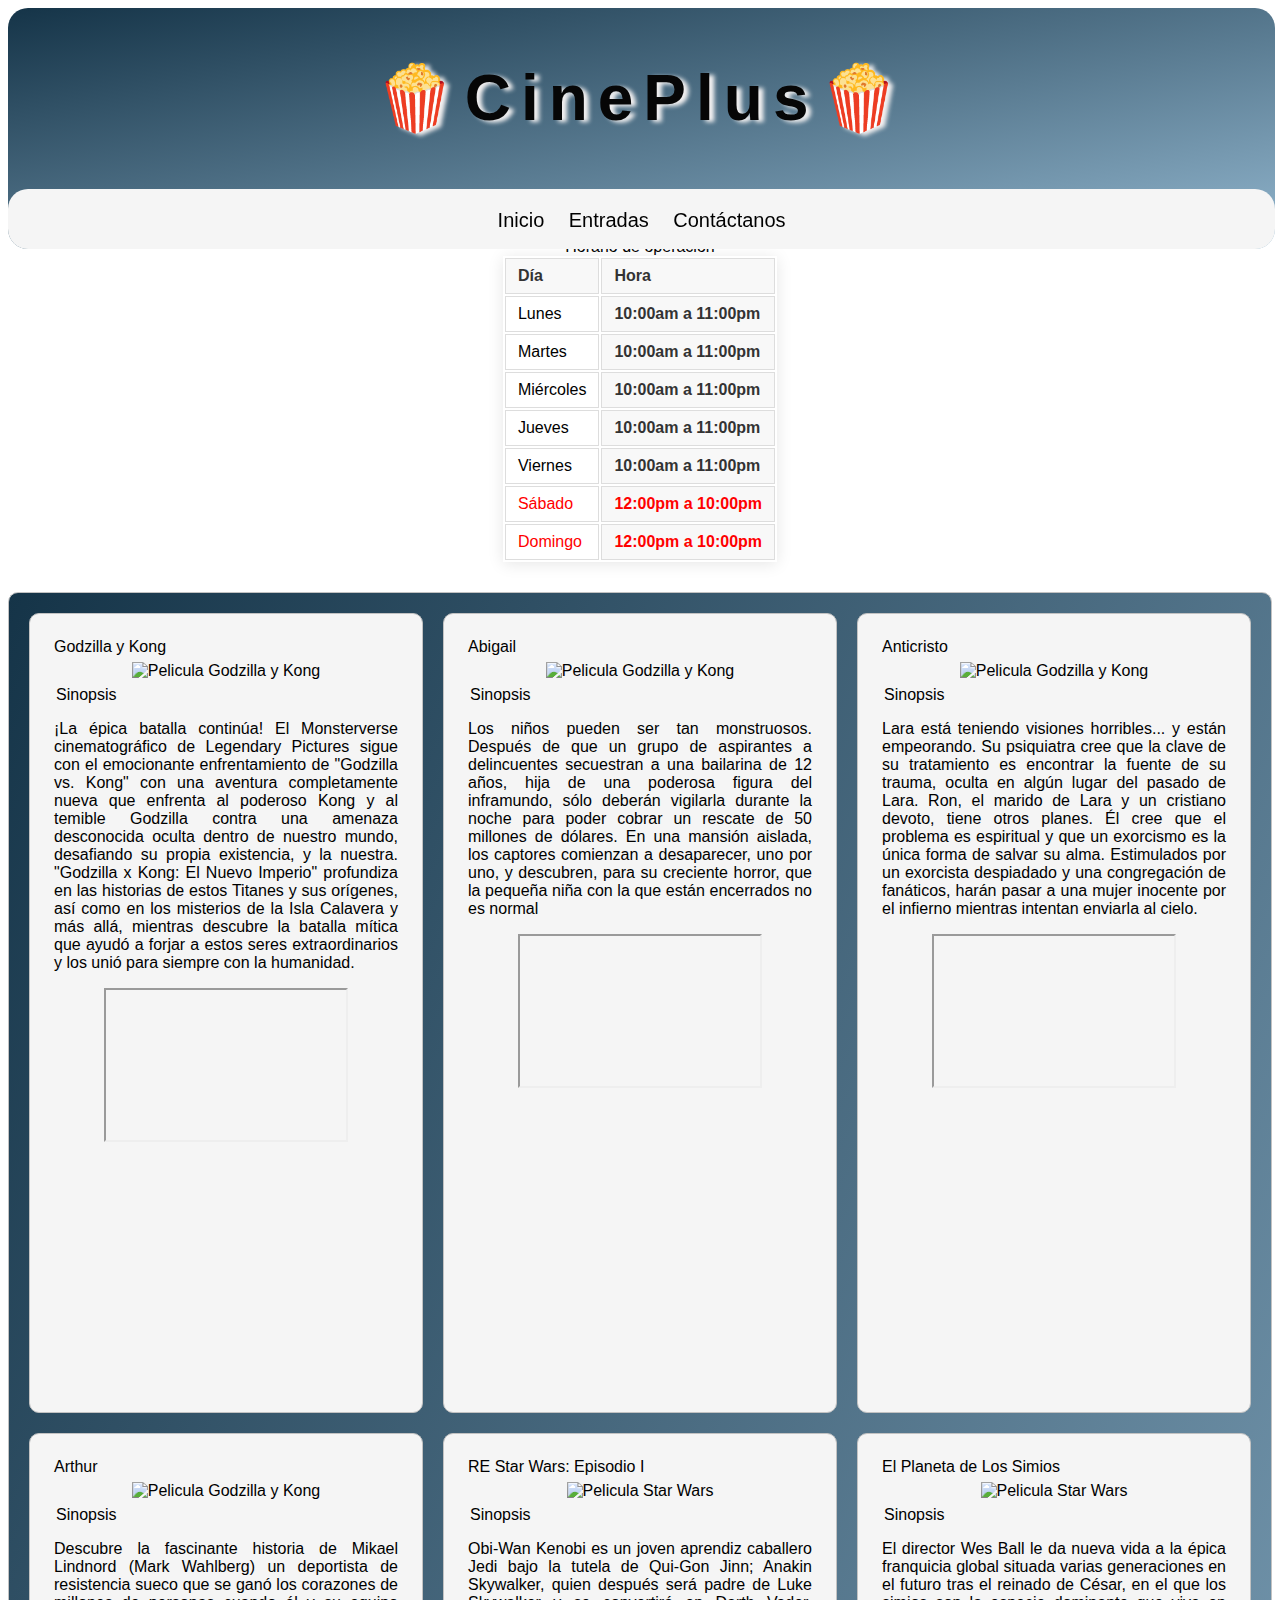
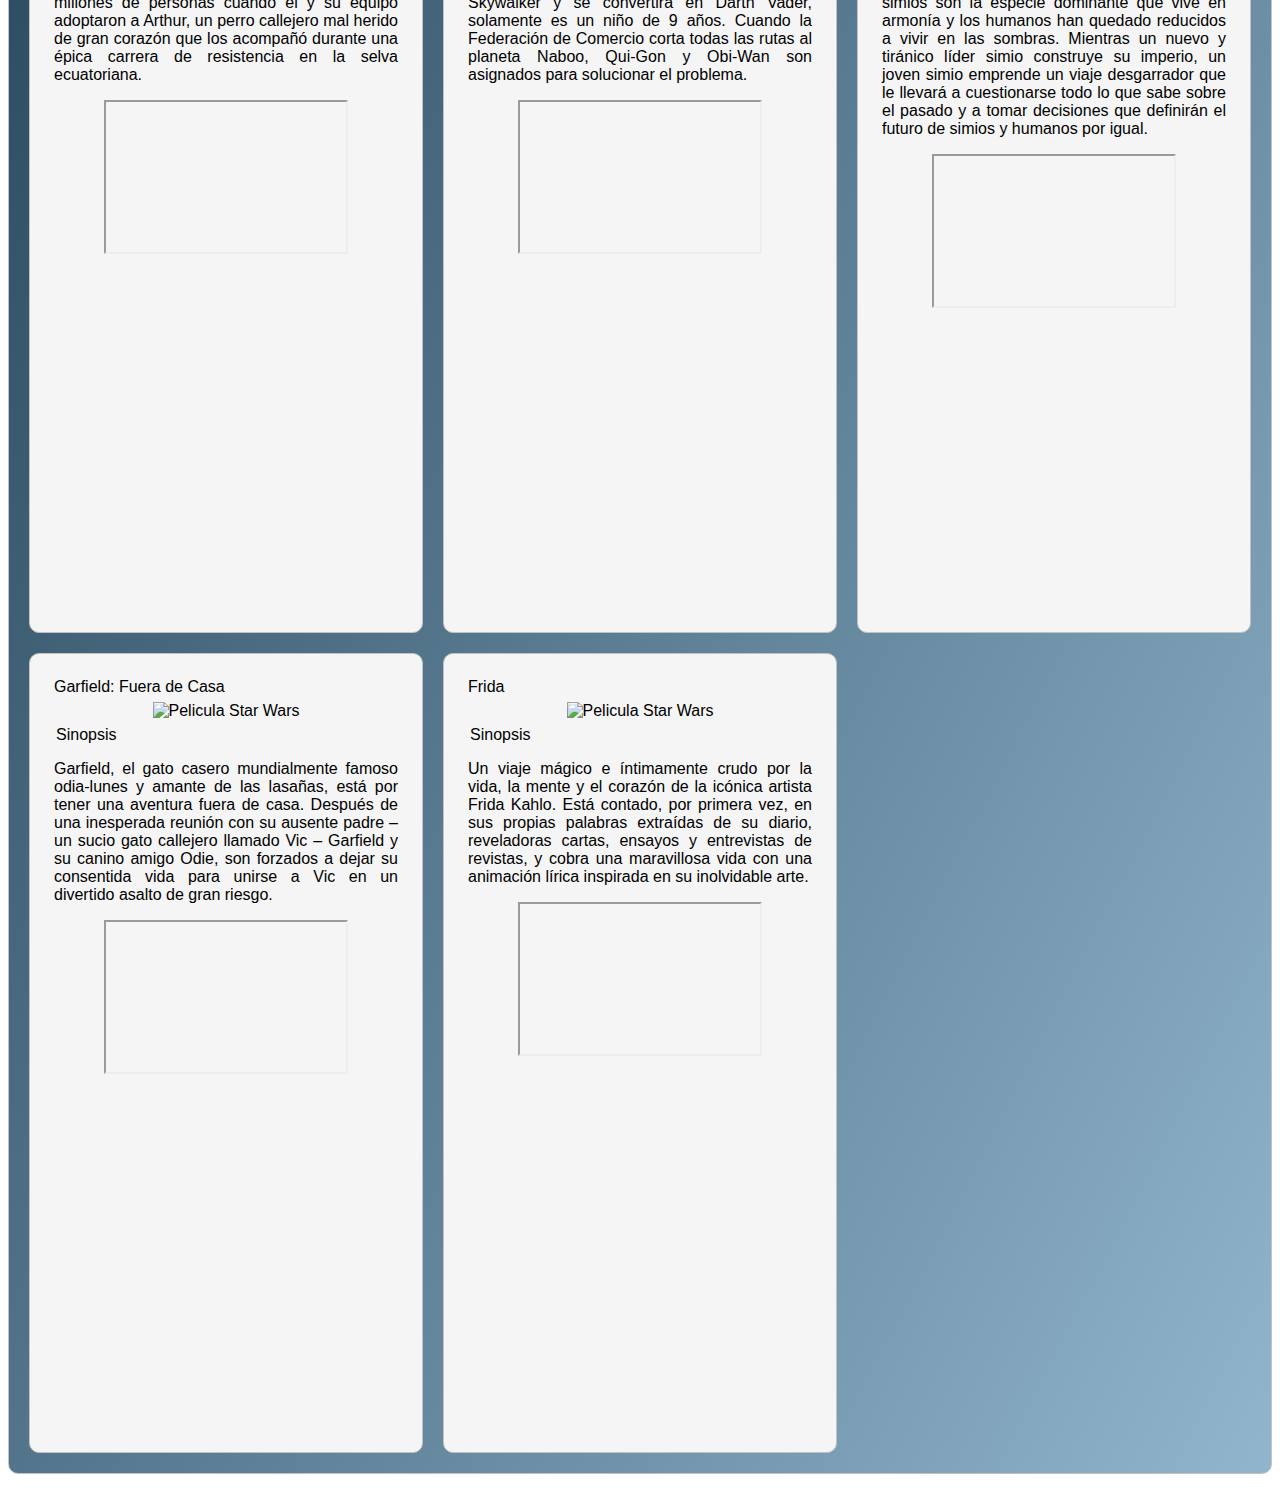
==== index.html @ 8ead7840 "Archivos trabajados en equipo" ====
<!DOCTYPE html>
<html lang="en">
<head>
    <meta charset="UTF-8">
    <meta name="viewport" content="width=device-width, initial-scale=1.0">
    <link rel="icon" href="https://cdn-icons-png.flaticon.com/512/2503/2503508.png" type="img/png">
    <link rel="stylesheet" href="./style.css">
    <title>Cineplus +</title>

    <style>
        <!--Inicializacion del grid-->
        .grid-container *{
            text-align: center;
            border-radius: 15px;
            padding: 5px;
            }
        .header{
            grid-area: header;
            background-color: aquamarine;
        }

        /*Grid para los estrenos*/
        .estrenos{
            display: grid;
            grid-template-columns: repeat(auto-fit,minmax(300px, 1fr));
            gap: 20px;
            padding: 20px;
        }

        /*Vista para el telefono*/
        .grid-container{
              display: grid;
              gap: 10px;
              grid-template-columns: auto;
              grid-template-areas:
              "header"
              "horarios"
              "estrenos";
          }
          .estrenos{
                grid-template-columns: 1fr;
              }
          .uno{
            /*min-height: 850px;*/
            height: auto;
          }
          /*Vista tablet*/
          @media(min-width:768px){
              .grid-container{
                grid-template-columns: auto;
                grid-template-areas:
                  "header header"
                  "horarios" "horarios"
                  "estrenos" "estrenos";
              }
              .estrenos{
                grid-template-columns: repeat(2, 1fr);
              }
              .uno{
                min-height: 750px;
              }
              
          }
          /* Vista Escritorio*/
          @media(min-width:900px){
              .grid-container{
                grid-template-columns: auto;
                grid-template-areas:
                  "header header header"
                  "horarios" "horarios" "horarios"
                  "estrenos" "estrenos" "estrenos";
              }
              .estrenos{
                grid-template-columns: repeat(3, 1fr);
              }
              .uno{
                min-height: 700;
              }
          }
    </style>

</head>
<body class="grid-container">
    <header class="header">
        <h2 class="cine-plus">🍿CinePlus🍿</h2>
        <nav class="navbar">
            <a href="./index.html">Inicio</a>
            <a href="./formulario.html">Entradas</a>
            <a href="#">Contáctanos</a>
        </nav>
    </header>

    <div class="horarios">
        <table >
            <thead>Horario de operación  </thead>
            <tr>
                <th>Día</th>
                <th>Hora</th>
            </tr>
            <tr>
                <td>Lunes</td>
                <th>10:00am a 11:00pm</th>
            </tr>
            <tr>
                <td>Martes</td>
                <th>10:00am a 11:00pm</th>
            </tr>
            <tr>
                <td>Miércoles</td>
                <th>10:00am a 11:00pm</th>
            </tr>
            <tr>
                <td>Jueves</td>
                <th>10:00am a 11:00pm</th>
            </tr>
            <tr>
                <td>Viernes</td>
                <th>10:00am a 11:00pm</th>
            </tr>
            <tr>
                <td style="color: red;">Sábado</td>
                <th style="color: red;">12:00pm a 10:00pm</th>
            </tr>
            <tr>
                <td style="color: red;">Domingo</td>
                <th style="color: red;">12:00pm a 10:00pm</th>
            </tr>
        </table>
    </div>

    <section>
        <div class="estrenos">
            <div style="justify-content: center;" class="uno">
                <div class="titulo">Godzilla y Kong</div>
                <div style="text-align: center;"><img class="img-pel" src="https://static.cinepolis.com/img/peliculas/45592/1/1/45592.jpg" alt="Pelicula Godzilla y Kong"></div>
                <div class="descripcion">
                    <legend>Sinopsis</legend>
                    <p>¡La épica batalla continúa! El Monsterverse cinematográfico de Legendary Pictures sigue con el emocionante enfrentamiento de "Godzilla vs. Kong" con una aventura completamente nueva que enfrenta al poderoso Kong y al temible Godzilla contra una amenaza desconocida oculta dentro de nuestro mundo, desafiando su propia existencia, y la nuestra. "Godzilla x Kong: El Nuevo Imperio" profundiza en las historias de estos Titanes y sus orígenes, así como en los misterios de la Isla Calavera y más allá, mientras descubre la batalla mítica que ayudó a forjar a estos seres extraordinarios y los unió para siempre con la humanidad.</p>
                </div> 
                <div style="text-align: center;" class="img-vid">
                    <iframe src="https://www.youtube.com/embed/rmoneJ_797s"></iframe>
                </div>
            </div>
            <div style="justify-content: center;" class="uno">
                <div class="titulo">Abigail</div>
                <div style="text-align: center;"><img class="img-pel" src="https://static.cinepolis.com/img/peliculas/45847/1/1/45847.jpg" alt="Pelicula Godzilla y Kong"></div>
                <div class="descripcion">
                    <legend>Sinopsis</legend>
                    <p>Los niños pueden ser tan monstruosos. Después de que un grupo de aspirantes a delincuentes secuestran a una bailarina de 12 años, hija de una poderosa figura del inframundo, sólo deberán vigilarla durante la noche para poder cobrar un rescate de 50 millones de dólares. En una mansión aislada, los captores comienzan a desaparecer, uno por uno, y descubren, para su creciente horror, que la pequeña niña con la que están encerrados no es normal</p>
                </div> 
                <div style="text-align: center;" class="img-vid">
                    <iframe src="https://www.youtube.com/embed/m0OyDS61tY8"></iframe>
                </div>
            </div>
            <div style="justify-content: center;" class="uno">
                <div class="titulo">Anticristo</div>
                <div style="text-align: center;"><img class="img-pel" src="https://static.cinepolis.com/img/peliculas/45446/1/1/45446.jpg" alt="Pelicula Godzilla y Kong"></div>
                <div class="descripcion">
                    <legend>Sinopsis</legend>
                    <p>Lara está teniendo visiones horribles... y están empeorando. Su psiquiatra cree que la clave de su tratamiento es encontrar la fuente de su trauma, oculta en algún lugar del pasado de Lara. Ron, el marido de Lara y un cristiano devoto, tiene otros planes. Él cree que el problema es espiritual y que un exorcismo es la única forma de salvar su alma. Estimulados por un exorcista despiadado y una congregación de fanáticos, harán pasar a una mujer inocente por el infierno mientras intentan enviarla al cielo.</p>
                </div> 
                <div style="text-align: center;" class="img-vid">
                    <iframe src="https://www.youtube.com/embed/1GPpid4Epio"></iframe>
                </div>
            </div>
            <div style="justify-content: center;" class="uno">
                <div class="titulo">Arthur</div>
                <div style="text-align: center;"><img class="img-pel" src="https://static.cinepolis.com/img/peliculas/45716/1/1/45716.jpg" alt="Pelicula Godzilla y Kong"></div>
                <div class="descripcion">
                    <legend>Sinopsis</legend>
                    <p>Descubre la fascinante historia de Mikael Lindnord (Mark Wahlberg) un deportista de resistencia sueco que se ganó los corazones de millones de personas cuando él y su equipo adoptaron a Arthur, un perro callejero mal herido de gran corazón que los acompañó durante una épica carrera de resistencia en la selva ecuatoriana.</p>
                </div> 
                <div style="text-align: center;" class="img-vid">
                    <iframe src="https://www.youtube.com/embed/1e39R8JLZGw"></iframe>
                </div>
            </div>
            <!--Segunda parte de peliculas-->
            <div class="uno">
                <div class="titulo">RE Star Wars: Episodio I</div>
                <div style="text-align: center;"><img class="img-pel" src="https://static.cinepolis.com/img/peliculas/45979/1/1/45979.jpg" alt="Pelicula Star Wars"></div>
                <div class="descripcion">
                    <legend>Sinopsis</legend>
                    <p>Obi-Wan Kenobi es un joven aprendiz caballero Jedi bajo la tutela de Qui-Gon Jinn; Anakin Skywalker, quien después será padre de Luke Skywalker y se convertirá en Darth Vader, solamente es un niño de 9 años. Cuando la Federación de Comercio corta todas las rutas al planeta Naboo, Qui-Gon y Obi-Wan son asignados para solucionar el problema.</p>
                </div> 
                <div style="text-align: center;" class="img-vid">
                    <iframe src="https://www.youtube.com/embed/bD7bpG-zDJQ"></iframe>
                </div>
            </div>
            <div class="uno">
                <div class="titulo">El Planeta de Los Simios</div>
                    <div style="text-align: center;"><img class="img-pel" src="https://static.cinepolis.com/img/peliculas/45834/1/1/45834.jpg" alt="Pelicula Star Wars"></div>
                    <div class="descripcion">
                        <legend>Sinopsis</legend>
                        <p>El director Wes Ball le da nueva vida a la épica franquicia global situada varias generaciones en el futuro tras el reinado de César, en el que los simios son la especie dominante que vive en armonía y los humanos han quedado reducidos a vivir en las sombras. Mientras un nuevo y tiránico líder simio construye su imperio, un joven simio emprende un viaje desgarrador que le llevará a cuestionarse todo lo que sabe sobre el pasado y a tomar decisiones que definirán el futuro de simios y humanos por igual.</p>
                    </div> 
                    <div style="text-align: center;" class="img-vid">
                        <iframe src="https://www.youtube.com/embed/raYE6Ild7a4"></iframe>
                    </div>
            </div>
            <div class="uno">
                <div class="titulo">Garfield: Fuera de Casa</div>
                    <div style="text-align: center;"><img class="img-pel" src="https://static.cinepolis.com/img/peliculas/46123/1/1/46123.jpg" alt="Pelicula Star Wars"></div>
                    <div class="descripcion">
                        <legend>Sinopsis</legend>
                        <p>Garfield, el gato casero mundialmente famoso odia-lunes y amante de las lasañas, está por tener una aventura fuera de casa. Después de una inesperada reunión con su ausente padre – un sucio gato callejero llamado Vic – Garfield y su canino amigo Odie, son forzados a dejar su consentida vida para unirse a Vic en un divertido asalto de gran riesgo.</p>
                    </div> 
                    <div style="text-align: center;" class="img-vid">
                        <iframe src="https://www.youtube.com/embed/Ua3PLSNGVBE"></iframe>
                    </div>
            </div>
            <div class="uno">
                <div class="titulo">Frida</div>
                    <div style="text-align: center;"><img class="img-pel" src="https://static.cinepolis.com/img/peliculas/46246/1/1/46246.jpg" alt="Pelicula Star Wars"></div>
                    <div class="descripcion">
                        <legend>Sinopsis</legend>
                        <p>Un viaje mágico e íntimamente crudo por la vida, la mente y el corazón de la icónica artista Frida Kahlo. Está contado, por primera vez, en sus propias palabras extraídas de su diario, reveladoras cartas, ensayos y entrevistas de revistas, y cobra una maravillosa vida con una animación lírica inspirada en su inolvidable arte.</p>
                    </div> 
                    <div style="text-align: center;" class="img-vid">
                        <iframe src="https://www.youtube.com/embed/8bMVYK6lfqk"></iframe>
                    </div>
            </div>
        </div>
    </section>

    <aside></aside>
    <article></article>
    <footer></footer>

</body>
</html>
---- style.css ----
*{
    font-family:'Gill Sans', 'Gill Sans MT', Calibri, 'Trebuchet MS', sans-serif;
}
.datos-entradas{
    background-color: #f7f8fb;
}

.cine-plus{
    color: rgb(6, 6, 6);
    text-shadow: rgb(244, 242, 242) 5px 2px 4px;
    text-align: center;
    letter-spacing: 10px;
    font-size: 4rem;
}

.header {
    background: linear-gradient(to bottom right, #153448, #91b5cd);
    position: fixed;
    width: 99%;
    margin: 0 auto;
    z-index: 2;
    border-radius: 20px;
}

.header nav{
    height: 20px;
    background-color:  whitesmoke;
    text-align: center;
    padding: 20px;
    word-spacing: 20px;
    border-radius: 20px;
}

a {
    text-decoration: none;
    color: black;
    font-size: 20px;
    
}
a:hover{
    /*
    Opciones:
    background-color: #f03030;
    border: 2px solid black;
*/
    background-color: #f03030;
    
    border-radius: 5px;
    padding: 10px;
}
a:active{
    /*Opciones
    color: whitesmoke; Solo si de coloca el background-color en el hover
    color: #f03030;*/
    color: whitesmoke; /*Solo si de coloca el background-color en el hover*/
}

.horarios{
    text-align: center;
    position: relative;
    margin: 230px auto 20px auto;
}
.horarios table{
    margin-left: auto;
    margin-right: auto;
    box-shadow: 0 2px 15px rgba(0,0,0,0.1);
}

.horarios th, .horarios td {
    border: 1px solid #ddd; /* Bordes sutiles para las celdas */
    padding: 8px 12px; /* Espaciado interno para el contenido de las celdas */
    text-align: left; /* Alineación del texto a la izquierda */
}

.horarios th {
    background-color: #f8f8f8; /* Color de fondo para las cabeceras */
    color: #333; /* Color del texto oscuro para contraste */
}

.horarios tr:hover {
    background-color: #e8e8e8; /* Color de fondo al pasar el ratón */
}

/* Empieza el css para el grid */
.estrenos{
    border: 1px solid rgb(194, 194, 194);
    border-radius: 10px;
    padding: 35px;
    margin: 0 auto;
    align-items: center;
    background: linear-gradient(to bottom right, #153448, #91b5cd);
}
.uno{
    /*Bordes y alineación*/
    border: 1px solid rgb(194, 194, 194);
    border-radius: 10px;
    height: 700px;
    padding: 1.5rem;
    background-color: whitesmoke;
}

.descripcion p{
    text-align: justify;
}

.img-pel{
    margin: 6px auto;
    width: 45%;
}

.img-vid iframe{
    width: 70%;
}
/* Termina el css para el grid */
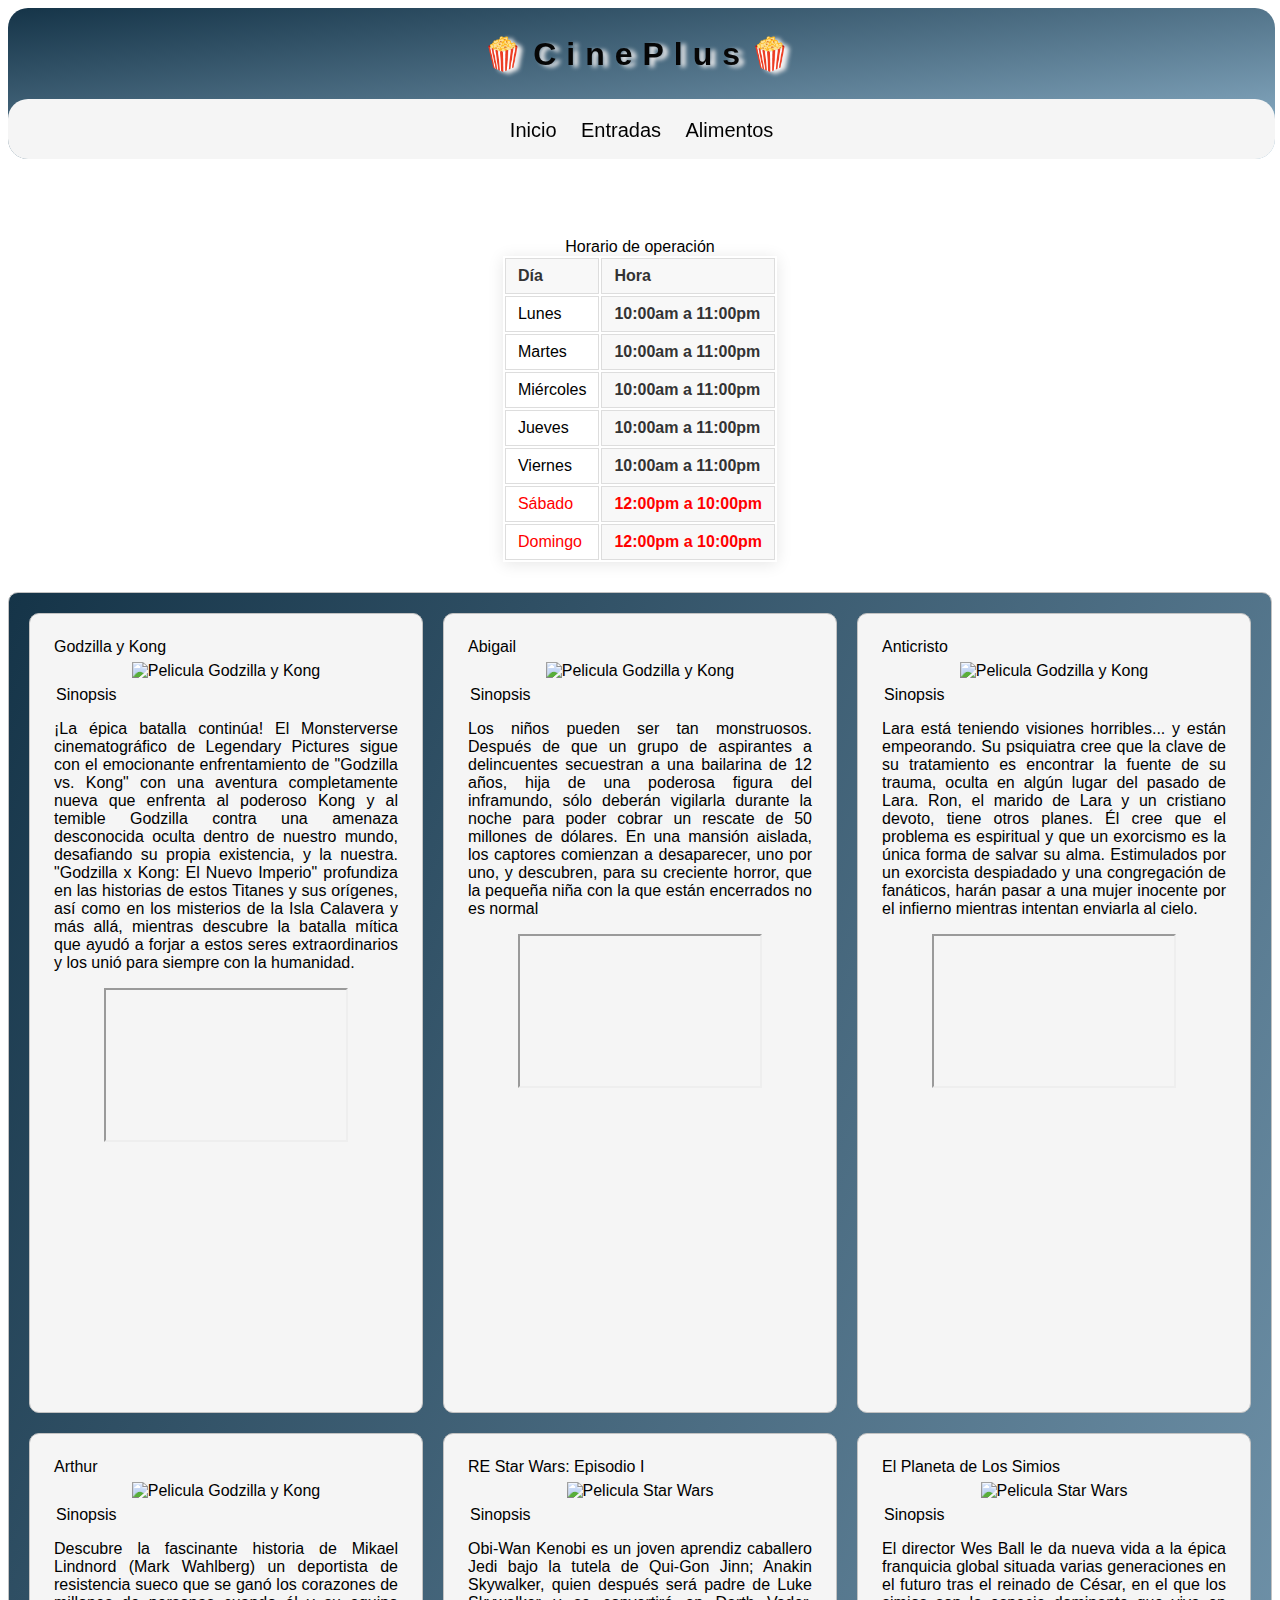
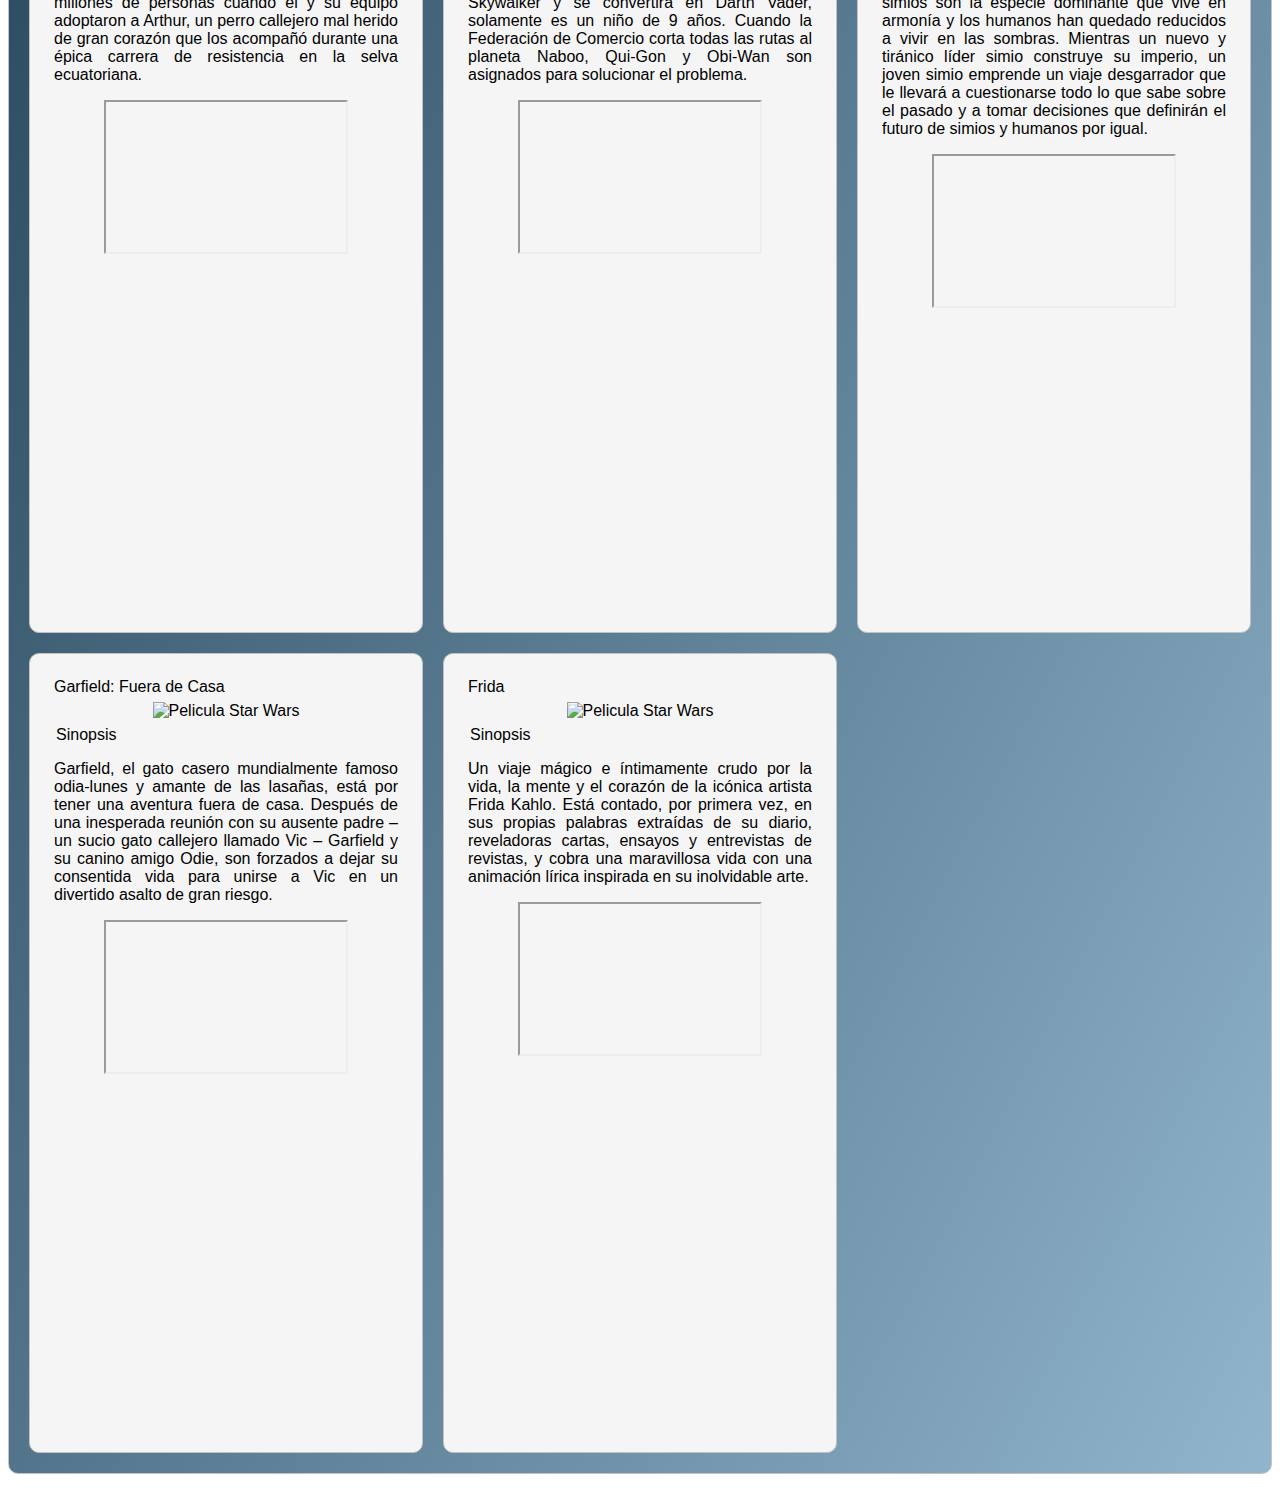
==== commit 3eee91eb: "Se creo la página alimentos html y css" ====
--- a/index.html
+++ b/index.html
@@ -86,7 +86,7 @@
         <nav class="navbar">
             <a href="./index.html">Inicio</a>
             <a href="./formulario.html">Entradas</a>
-            <a href="#">Contáctanos</a>
+            <a href="./alimentos.html">Alimentos</a>
         </nav>
     </header>
 
--- a/style.css
+++ b/style.css
@@ -10,7 +10,7 @@
     text-shadow: rgb(244, 242, 242) 5px 2px 4px;
     text-align: center;
     letter-spacing: 10px;
-    font-size: 4rem;
+    font-size: 2rem;
 }
 
 .header {
